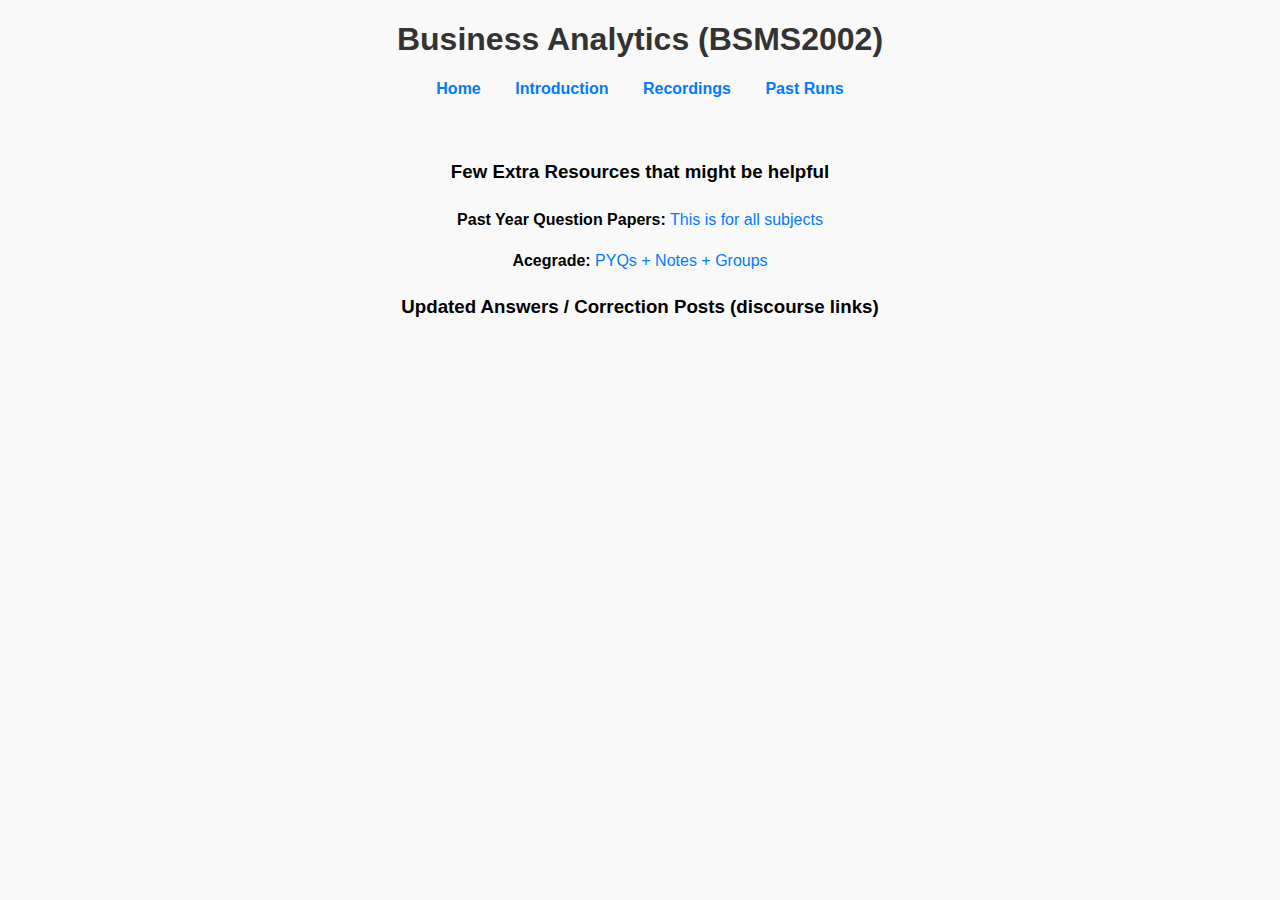
==== pages/extra_resources.html @ fdac4b64 "Jan2025 term starting!!" ====
<!DOCTYPE html>
<html lang="en">
<head>
    <meta charset="UTF-8">
    <meta name="viewport" content="width=device-width, initial-scale=1.0">
    <title>TA Session Resources - BSMS2002</title>
    <link rel="stylesheet" href="../styles.css">
</head>
<body>
    <header>
        <h1>Business Analytics (BSMS2002)</h1>
    </header>
    <nav>
        <a href="../index.html">Home</a>
        <a href="../pages/introduction.html">Introduction</a>
        <a href="../pages/recordings.html">Recordings</a>
        <a href="../pages/past_runs.html">Past Runs</a>
    </nav>
    <main>

        <div class="container text-container" >

            <h3>Few Extra Resources that might be helpful</h3>

            <p>
                <strong>Past Year Question Papers:</strong>
                <a href="https://docs.google.com/spreadsheets/d/1-6VZAObPnfjfbYGK_FEJDILnHfBNLTxqtMxVYs8-_94/edit?usp=sharing" target="_blank" rel="noopener noreferrer">
                    This is for all subjects 
                </a>
            </p>

            
            <p>
                <strong>Acegrade:</strong>
                <a href="https://acegrade.in/" target="_blank" rel="noopener noreferrer">
                    PYQs + Notes + Groups
                </a>
            </p>

            <h3> Updated Answers / Correction Posts (discourse links)</h3>

        </div>

    </main>
</body>
</html>
---- styles.css ----
body {
    font-family: Arial, sans-serif;
    margin: 20px;
    background-color: #f9f9f9;
}
header {
    text-align: center;
    margin-bottom: 20px;
}
nav {
    text-align: center;
    margin-bottom: 20px;
}
nav a {
    margin: 0 15px;
    text-decoration: none;
    color: #007BFF;
    font-weight: bold;
}
nav a:hover {
    text-decoration: underline;
}
h1 {
    text-align: center;
    color: #333;
}
table {
    width: 100%;
    border-collapse: collapse;
    margin: 20px 0;
    background-color: #fff;
}
th, td {
    border: 1px solid #ddd;
    text-align: center;
    padding: 8px;
}
th {
    background-color: #f4f4f4;
    color: #333;
}
tr:nth-child(even) {
    background-color: #f2f2f2;
}
a {
    color: #007BFF;
    text-decoration: none;
}
a:hover {
    text-decoration: underline;
}

.container {
    max-width: 900px;
    margin: 0 auto;
    padding: 20px;
}

.text-container {
    text-align: center;
    line-height: 1.6;
}

.text-container h3 {
    margin-bottom: 20px;
}

.text-container p {
    margin-bottom: 15px;
}
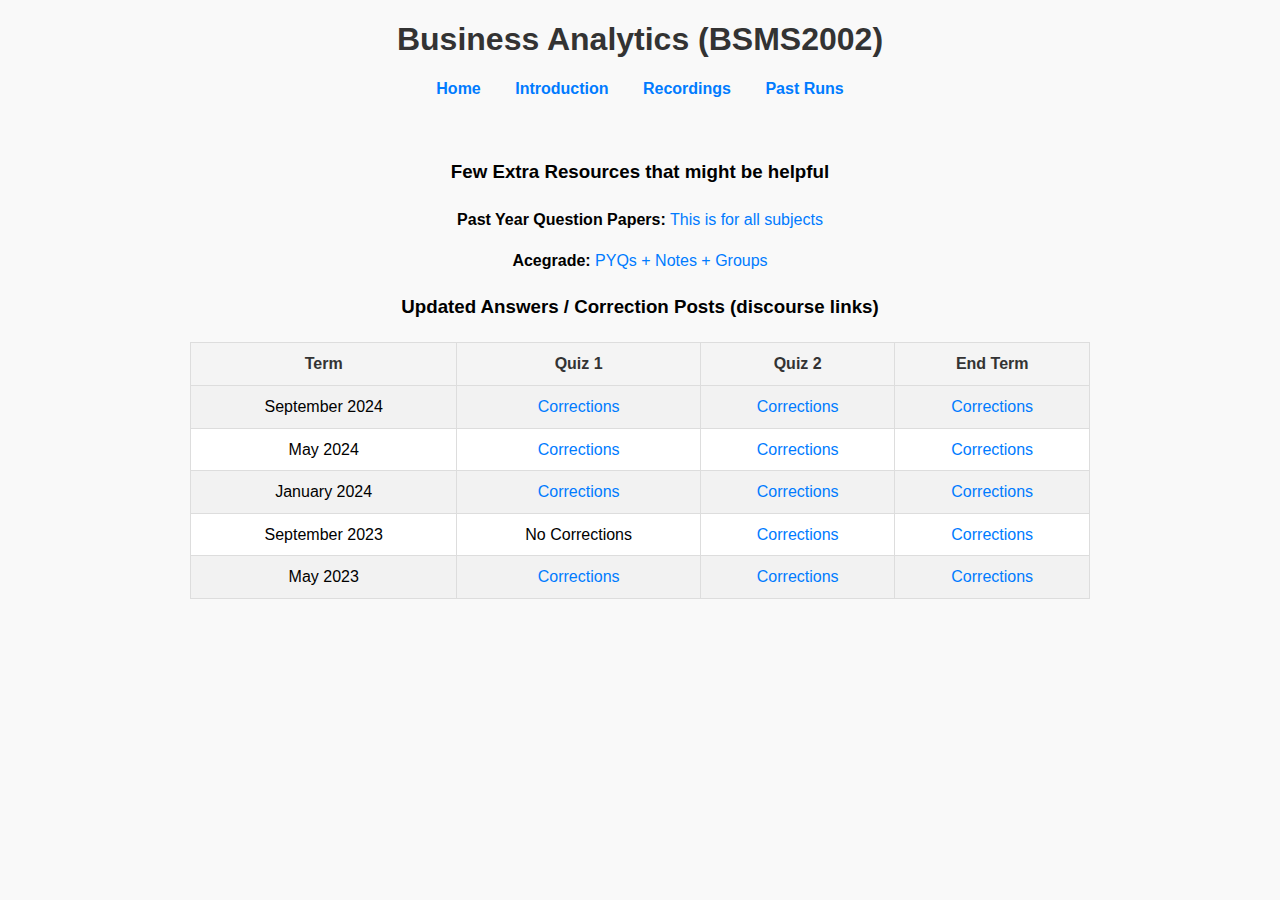
==== commit e4093e2b: "added corrections table & week 1 and 2 rec questions" ====
--- a/pages/extra_resources.html
+++ b/pages/extra_resources.html
@@ -1,11 +1,14 @@
 <!DOCTYPE html>
 <html lang="en">
+
 <head>
-    <meta charset="UTF-8">
-    <meta name="viewport" content="width=device-width, initial-scale=1.0">
+    <meta charset="UTF-8" />
+    <meta name="viewport" content="width=device-width, initial-scale=1.0" />
     <title>TA Session Resources - BSMS2002</title>
-    <link rel="stylesheet" href="../styles.css">
+    <link rel="stylesheet" href="../styles.css" />
+    <link rel="icon" type="image/x-icon" href="../imgs/sml_BS_LOGO_400x400.jpg" />
 </head>
+
 <body>
     <header>
         <h1>Business Analytics (BSMS2002)</h1>
@@ -17,19 +20,17 @@
         <a href="../pages/past_runs.html">Past Runs</a>
     </nav>
     <main>
-
-        <div class="container text-container" >
-
+        <div class="container text-container">
             <h3>Few Extra Resources that might be helpful</h3>
 
             <p>
                 <strong>Past Year Question Papers:</strong>
-                <a href="https://docs.google.com/spreadsheets/d/1-6VZAObPnfjfbYGK_FEJDILnHfBNLTxqtMxVYs8-_94/edit?usp=sharing" target="_blank" rel="noopener noreferrer">
-                    This is for all subjects 
+                <a href="https://docs.google.com/spreadsheets/d/1-6VZAObPnfjfbYGK_FEJDILnHfBNLTxqtMxVYs8-_94/edit?usp=sharing"
+                    target="_blank" rel="noopener noreferrer">
+                    This is for all subjects
                 </a>
             </p>
 
-            
             <p>
                 <strong>Acegrade:</strong>
                 <a href="https://acegrade.in/" target="_blank" rel="noopener noreferrer">
@@ -37,10 +38,63 @@
                 </a>
             </p>
 
-            <h3> Updated Answers / Correction Posts (discourse links)</h3>
+            <h3>Updated Answers / Correction Posts (discourse links)</h3>
+
+            <table border="1">
+                <tr>
+                    <th>Term</th>
+                    <th>Quiz 1</th>
+                    <th>Quiz 2</th>
+                    <th>End Term</th>
+                </tr>
+                <tr>
+                    <td>September 2024</td>
+                    <td><a href="https://discourse.onlinedegree.iitm.ac.in/t/ba-sep2024-quiz-1-clarifications/154166/58"
+                            target="_blank" rel="noopener">Corrections</a></td>
+                    <td><a href="https://discourse.onlinedegree.iitm.ac.in/t/ba-sep2024-quiz-2-clarifications/157782"
+                            target="_blank" rel="noopener">Corrections</a></td>
+                    <td><a href="https://discourse.onlinedegree.iitm.ac.in/t/ba-sep2024-end-term-exam-clarifications/160031/100"
+                            target="_blank" rel="noopener">Corrections</a></td>
+                </tr>
+                <tr>
+                    <td>May 2024</td>
+                    <td><a href="https://discourse.onlinedegree.iitm.ac.in/t/ba-may2024-quiz-1-clarifications/138887/58"
+                            target="_blank" rel="noopener">Corrections</a></td>
+                    <td><a href="https://discourse.onlinedegree.iitm.ac.in/t/ba-may2024-quiz-2-clarifications/142191/54"
+                            target="_blank" rel="noopener">Corrections</a></td>
+                    <td><a href="https://discourse.onlinedegree.iitm.ac.in/t/may-2024-end-term-clarifications/144712/47"
+                            target="_blank" rel="noopener">Corrections</a></td>
+                </tr>
+                <tr>
+                    <td>January 2024</td>
+                    <td><a href="https://discourse.onlinedegree.iitm.ac.in/t/jan-2024-quiz-1-clarifications/122135/25"
+                            target="_blank" rel="noopener">Corrections</a></td>
+                    <td><a href="https://discourse.onlinedegree.iitm.ac.in/t/ba-jan-2024-term-quiz-2-corrections/125042/40"
+                            target="_blank" rel="noopener">Corrections</a></td>
+                    <td><a href="https://discourse.onlinedegree.iitm.ac.in/t/jan-2024-end-term-concerns-corrections/127816/78"
+                            target="_blank" rel="noopener">Corrections</a></td>
+                </tr>
+                <tr>
+                    <td>September 2023</td>
+                    <td>No Corrections</td>
+                    <td><a href="https://discourse.onlinedegree.iitm.ac.in/t/sep-2023-quiz-2-queries-corrections/111147"
+                            target="_blank" rel="noopener">Corrections</a></td>
+                    <td><a href="https://discourse.onlinedegree.iitm.ac.in/t/discussion-corrections-for-sep-2023-end-term-quiz/113130/98"
+                            target="_blank" rel="noopener">Corrections</a></td>
+                </tr>
+                <tr>
+                    <td>May 2023</td>
+                    <td><a href="https://discourse.onlinedegree.iitm.ac.in/t/corrections-in-quiz-1-may-2023/95781"
+                            target="_blank" rel="noopener">Corrections</a></td>
+                    <td><a href="https://discourse.onlinedegree.iitm.ac.in/t/quiz-2-doubts-discussion/98208"
+                            target="_blank" rel="noopener">Corrections</a></td>
+                    <td><a href="https://discourse.onlinedegree.iitm.ac.in/t/business-analytics-end-term-quiz-corrections/85624"
+                            target="_blank" rel="noopener">Corrections</a></td>
+                </tr>
+            </table>
 
         </div>
-
     </main>
 </body>
+
 </html>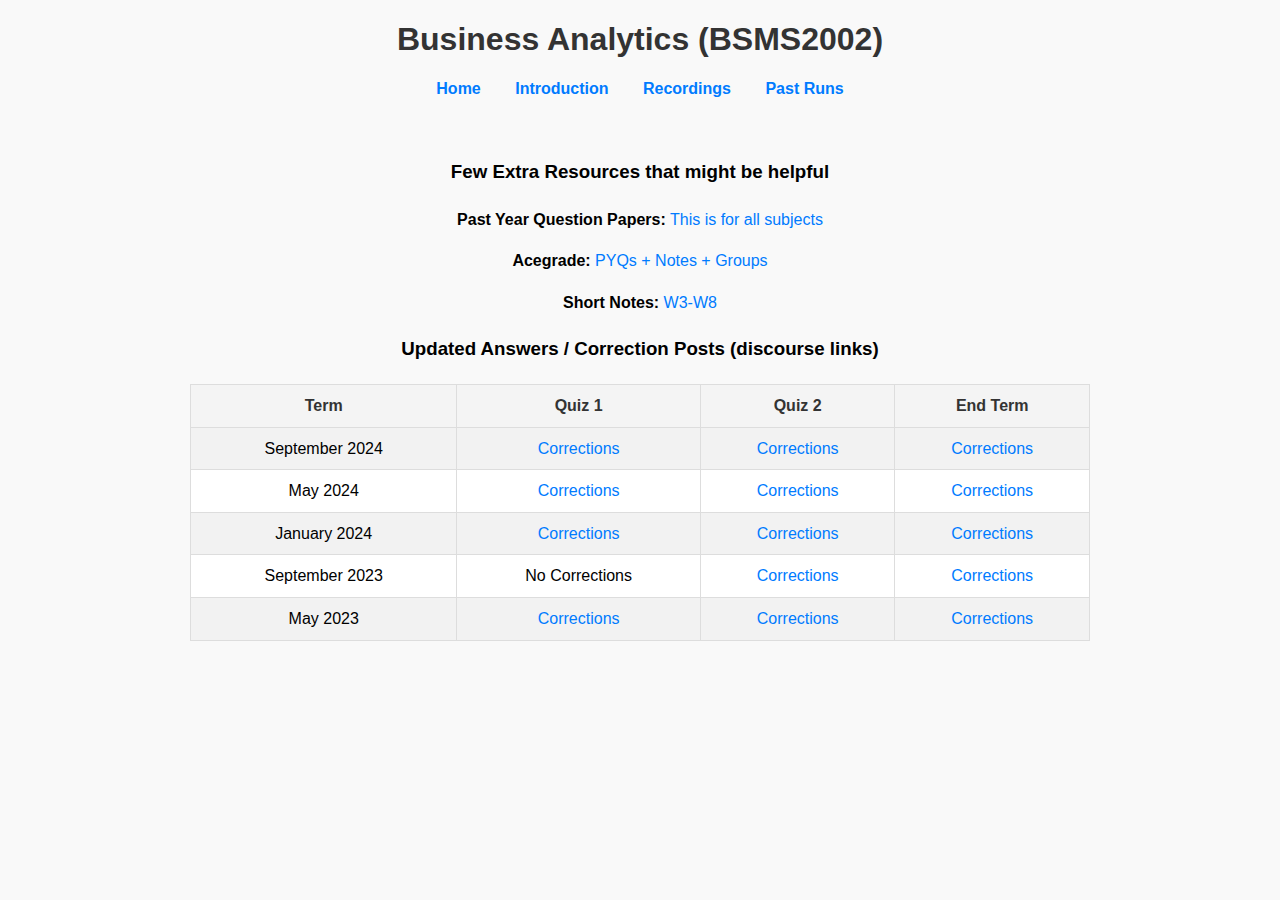
==== commit f782f0d5: "updated shortnotes, and recordings" ====
--- a/pages/extra_resources.html
+++ b/pages/extra_resources.html
@@ -35,6 +35,13 @@
                 <strong>Acegrade:</strong>
                 <a href="https://acegrade.in/" target="_blank" rel="noopener noreferrer">
                     PYQs + Notes + Groups
+                </a>
+            </p>
+
+            <p>
+                <strong>Short Notes:</strong>
+                <a href="https://drive.google.com/file/d/1--Bzr9cLh7EWYMEafhFDc7YQNDDFojhB/view?usp=sharing" target="_blank" rel="noopener noreferrer">
+                    W3-W8
                 </a>
             </p>
 
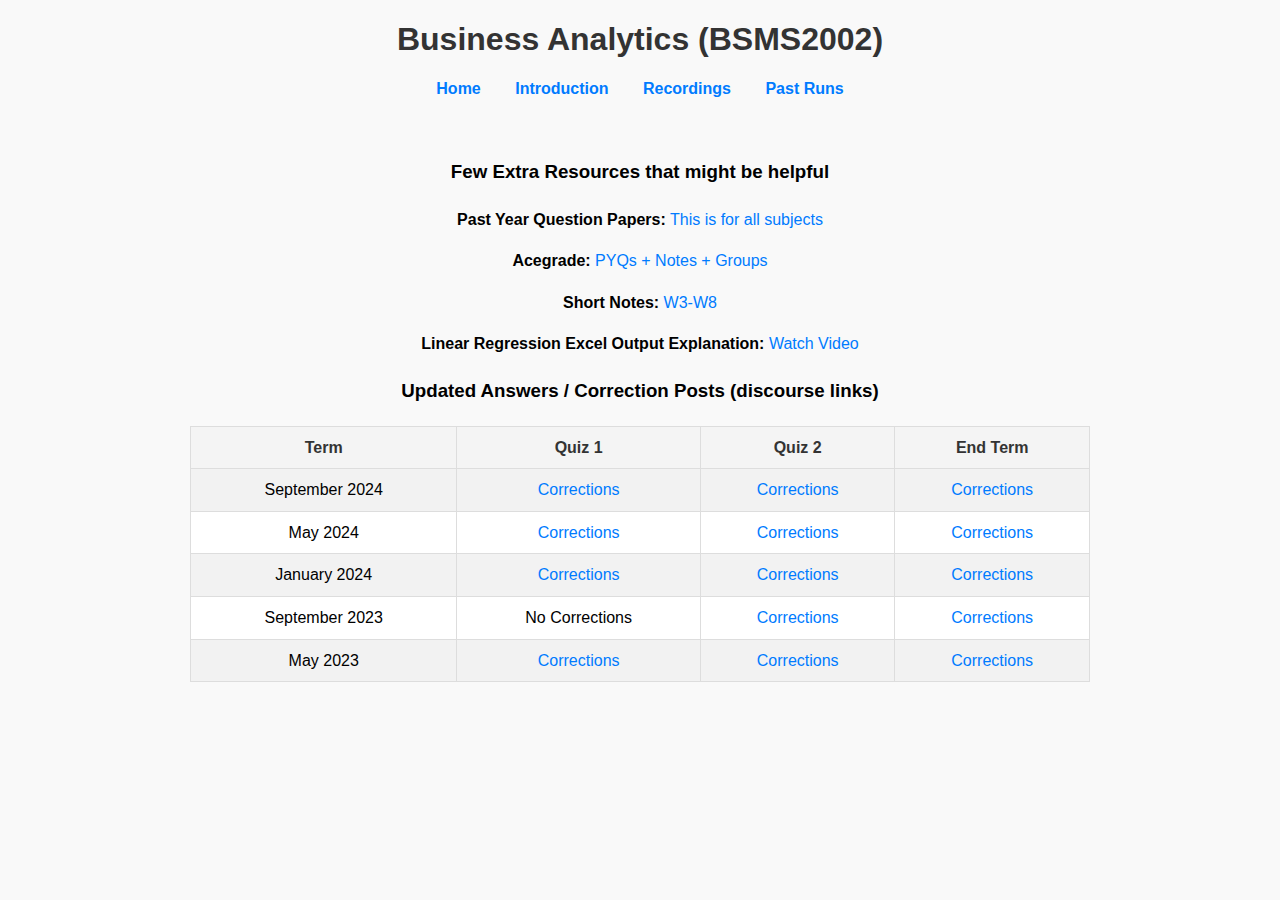
==== commit ae87b14d: "Excel output video updated" ====
--- a/pages/extra_resources.html
+++ b/pages/extra_resources.html
@@ -42,6 +42,13 @@
                 <strong>Short Notes:</strong>
                 <a href="https://drive.google.com/file/d/1--Bzr9cLh7EWYMEafhFDc7YQNDDFojhB/view?usp=sharing" target="_blank" rel="noopener noreferrer">
                     W3-W8
+                </a>
+            </p>
+
+            <p>
+                <strong>Linear Regression Excel Output Explanation:</strong>
+                <a href="https://drive.google.com/file/d/1z3XnhJXTmV3X9h47s24WZbi2mTTGNYmJ/view?usp=sharing" target="_blank" rel="noopener noreferrer">
+                    Watch Video
                 </a>
             </p>
 
